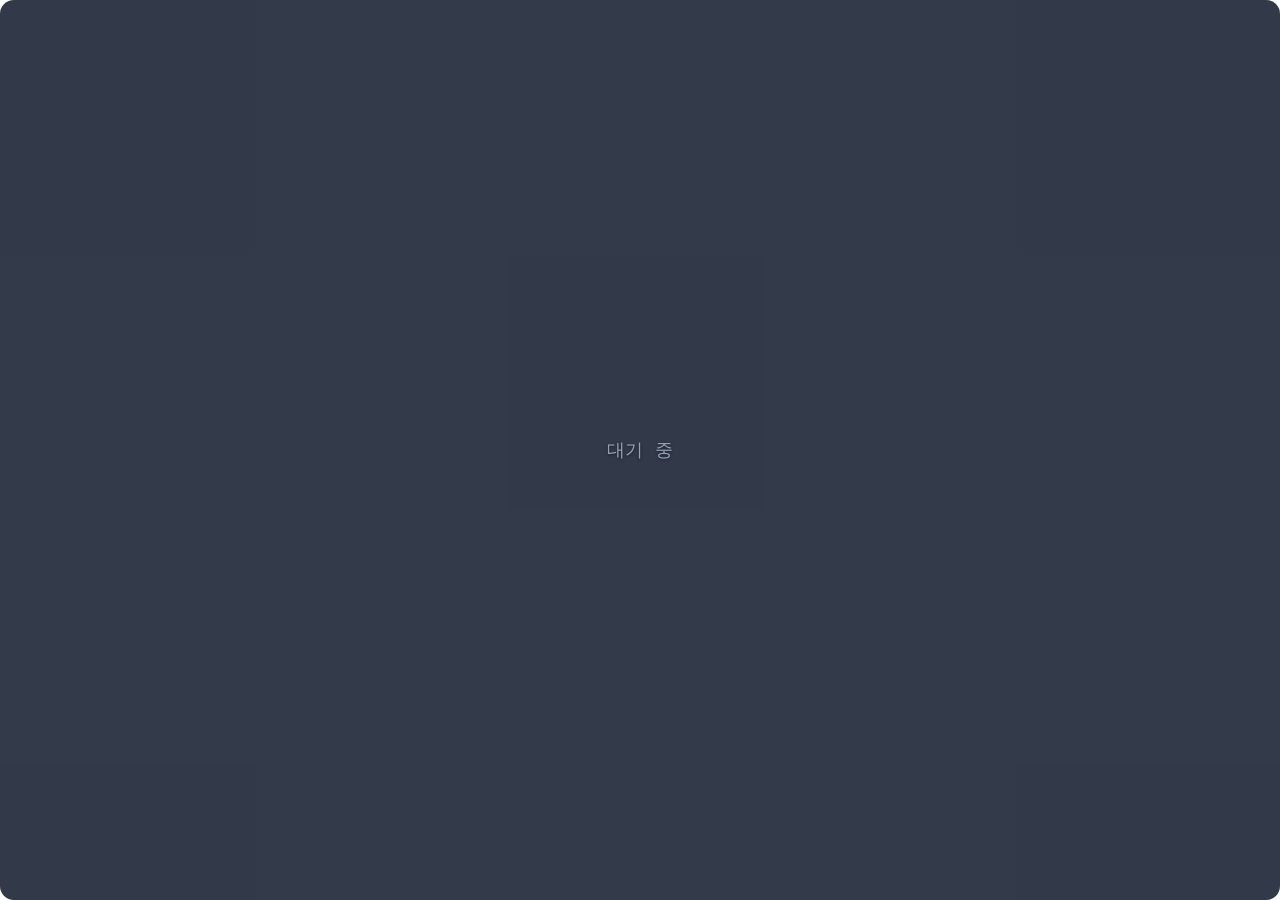
==== ui/index.html @ b6fe373b "feat: DiligentHours v0.1 — 근무시간 카운트다운 데스크탑 타이머 당일 첫 키보드/마우스 전역 입력을 근무 시작으로 감지하여, 합의된 근무시간 (기본 9h)까지 " ====
<!doctype html>
<html lang="ko">
<head>
  <meta charset="utf-8" />
  <title>DiligentHours</title>
  <link rel="stylesheet" href="style.css" />
</head>
<body class="floating-body">
  <!-- 전체 영역이 드래그 핸들 (플로팅 창 이동) -->
  <div id="container" class="idle" data-tauri-drag-region>
    <div id="time" data-tauri-drag-region>대기 중</div>
  </div>
  <script src="main.js"></script>
</body>
</html>
---- ui/style.css ----
/* ==========================================================================
   공통
   ========================================================================== */
* {
  box-sizing: border-box;
}

html,
body {
  margin: 0;
  padding: 0;
  height: 100%;
}

/* ==========================================================================
   플로팅 창 (index.html) — 투명 배경 위 반투명 카드
   ========================================================================== */
body.floating-body {
  background: transparent;
  overflow: hidden;
  user-select: none;
  -webkit-user-select: none;
  cursor: default;
}

body.floating-body #container {
  --opacity: 0.85;
  --font-size: 30px;
  width: 100vw;
  height: 100vh;
  display: flex;
  align-items: center;
  justify-content: center;
  border-radius: 14px;
  background: rgba(15, 23, 42, var(--opacity));
  transition: background 0.3s ease;
}

body.floating-body #time {
  font-family: "Cascadia Mono", Consolas, "SF Mono", "D2Coding", monospace;
  font-weight: 700;
  font-size: var(--font-size);
  color: #e2e8f0;
  text-shadow: 0 1px 3px rgba(0, 0, 0, 0.55);
  letter-spacing: 0.5px;
  white-space: nowrap;
  line-height: 1;
}

/* IDLE: 작고 흐리게 "대기 중" */
body.floating-body #container.idle #time {
  font-size: calc(var(--font-size) * 0.6);
  color: #94a3b8;
  font-weight: 500;
}

/* FINISHED: 붉은 펄스 글로우 하이라이트 */
body.floating-body #container.finished {
  animation: dh-pulse 1.2s ease-in-out infinite;
}

body.floating-body #container.finished #time {
  font-size: calc(var(--font-size) * 0.72);
  color: #fecaca;
}

@keyframes dh-pulse {
  0%,
  100% {
    background: rgba(127, 29, 29, var(--opacity));
    box-shadow: 0 0 0 0 rgba(239, 68, 68, 0);
  }
  50% {
    background: rgba(185, 28, 28, var(--opacity));
    box-shadow: 0 0 24px 6px rgba(239, 68, 68, 0.75);
  }
}

/* ==========================================================================
   설정 창 (settings.html) — 불투명, 라이트/다크 중립 폼
   ========================================================================== */
body.settings-body {
  --bg: #f5f6f8;
  --card: #ffffff;
  --text: #1f2430;
  --muted: #667085;
  --border: #d8dce3;
  --accent: #2563eb;
  --accent-text: #ffffff;
  background: var(--bg);
  color: var(--text);
  font-family: "Malgun Gothic", "Apple SD Gothic Neo", "Segoe UI", sans-serif;
  font-size: 13px;
  overflow-y: auto;
}

@media (prefers-color-scheme: dark) {
  body.settings-body {
    --bg: #16181d;
    --card: #1f232b;
    --text: #e6e8ee;
    --muted: #9aa3b2;
    --border: #343a46;
    --accent: #3b82f6;
  }
}

body.settings-body main {
  max-width: 420px;
  margin: 0 auto;
  padding: 14px 16px 18px;
}

body.settings-body h1 {
  font-size: 16px;
  margin: 0 0 12px;
}

body.settings-body fieldset {
  background: var(--card);
  border: 1px solid var(--border);
  border-radius: 10px;
  padding: 10px 12px;
  margin: 0 0 10px;
}

body.settings-body legend {
  font-weight: 700;
  font-size: 12px;
  color: var(--muted);
  padding: 0 4px;
}

body.settings-body .row {
  display: flex;
  align-items: center;
  gap: 8px;
  padding: 4px 0;
  flex-wrap: wrap;
}

body.settings-body label {
  display: flex;
  align-items: center;
  gap: 6px;
}

body.settings-body input[type="number"] {
  width: 58px;
  padding: 4px 6px;
  border: 1px solid var(--border);
  border-radius: 6px;
  background: var(--bg);
  color: var(--text);
}

body.settings-body input[type="range"] {
  flex: 1;
  min-width: 120px;
  accent-color: var(--accent);
}

body.settings-body input[type="checkbox"],
body.settings-body input[type="radio"] {
  accent-color: var(--accent);
}

body.settings-body .range-value {
  min-width: 44px;
  text-align: right;
  color: var(--muted);
  font-variant-numeric: tabular-nums;
}

body.settings-body .actions {
  display: flex;
  align-items: center;
  gap: 8px;
  margin-top: 12px;
}

body.settings-body button {
  padding: 7px 14px;
  border: 1px solid var(--border);
  border-radius: 8px;
  background: var(--card);
  color: var(--text);
  font-size: 13px;
  cursor: pointer;
}

body.settings-body button.primary {
  background: var(--accent);
  border-color: var(--accent);
  color: var(--accent-text);
  font-weight: 700;
}

body.settings-body button:hover {
  filter: brightness(1.05);
}

body.settings-body #save-feedback {
  color: #16a34a;
  font-weight: 700;
  opacity: 0;
  transition: opacity 0.25s ease;
}

body.settings-body #save-feedback.visible {
  opacity: 1;
}

body.settings-body .privacy-note {
  margin-top: 14px;
  font-size: 11px;
  color: var(--muted);
  line-height: 1.5;
}
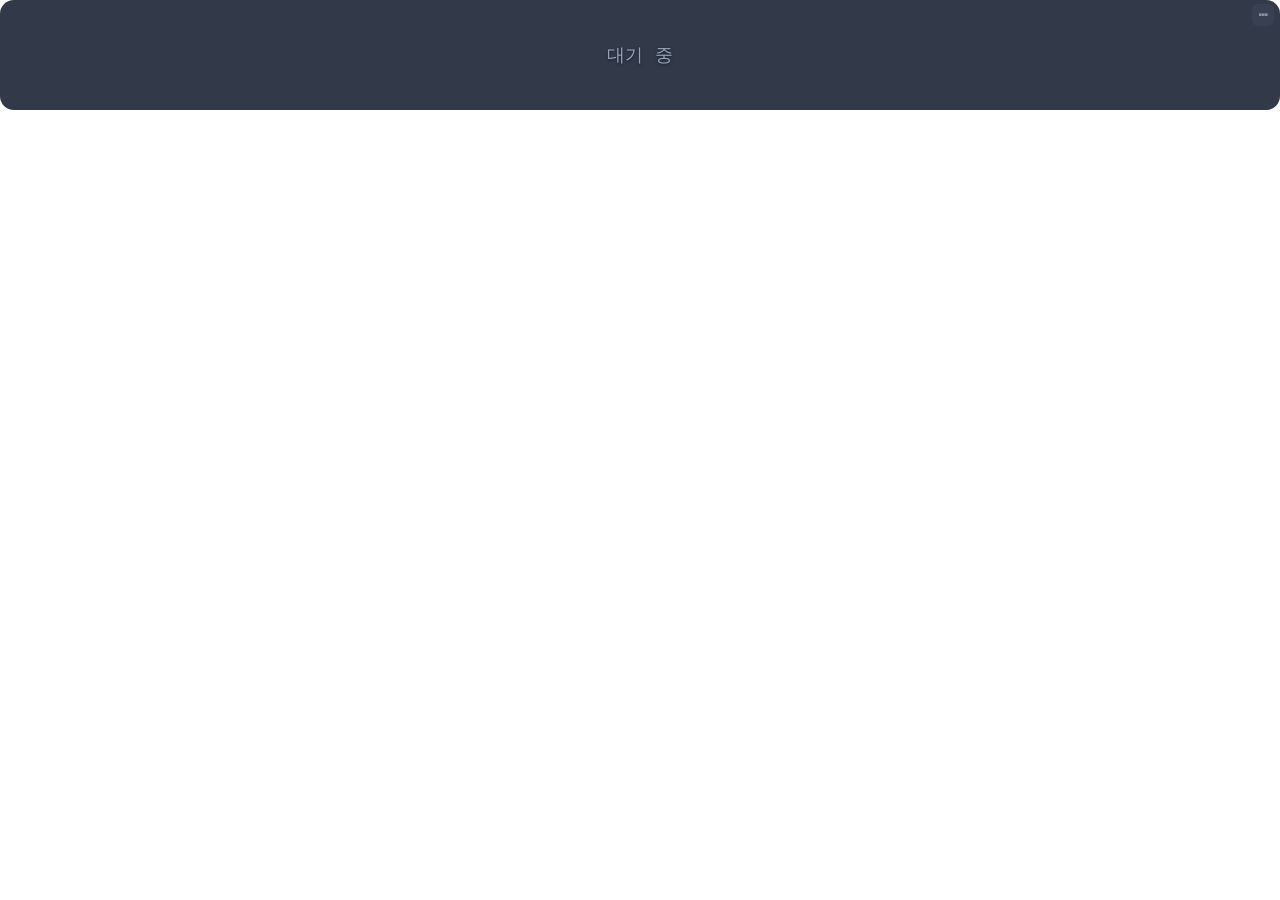
==== commit f415506f: "feat(v0.2): ⋯ 팝오버 메뉴 + 트레이 파이차트 + 종료 시각 지정 플로팅 창 우측 상단에 ⋯ 팝오버를 추가하고, 트레이 아이콘에 남은 시간 진행률을 파이차트로 표시한다." ====
--- a/ui/index.html
+++ b/ui/index.html
@@ -6,10 +6,52 @@
   <link rel="stylesheet" href="style.css" />
 </head>
 <body class="floating-body">
-  <!-- 전체 영역이 드래그 핸들 (플로팅 창 이동) -->
+  <!-- 전체 영역이 드래그 핸들 (플로팅 창 이동). 케밥 버튼/팝오버는 이 밖에 두어 드래그되지 않게 한다. -->
   <div id="container" class="idle" data-tauri-drag-region>
     <div id="time" data-tauri-drag-region>대기 중</div>
   </div>
+
+  <!-- "⋯" 빠른 메뉴 버튼 (드래그 영역 밖, 우상단 고정) -->
+  <button id="menu-btn" type="button" title="빠른 메뉴" aria-label="빠른 메뉴" aria-haspopup="true" aria-expanded="false">⋯</button>
+
+  <!-- 인-윈도우 팝오버 패널 -->
+  <div id="popover" hidden>
+    <div class="pop-section">
+      <div class="pop-label">카운트다운 시간 설정</div>
+      <div class="pop-row">
+        <label>시 <input id="pop-hours" type="number" min="0" max="23" step="1" inputmode="numeric" /></label>
+        <label>분 <input id="pop-minutes" type="number" min="0" max="59" step="1" inputmode="numeric" /></label>
+      </div>
+    </div>
+
+    <div class="pop-section">
+      <div class="pop-label">표시 방식</div>
+      <div class="pop-seg" role="radiogroup" aria-label="표시 방식">
+        <button id="pop-fmt-hms" type="button" class="seg-btn" role="radio" aria-checked="false">시:분:초</button>
+        <button id="pop-fmt-seconds" type="button" class="seg-btn" role="radio" aria-checked="false">초</button>
+      </div>
+    </div>
+
+    <div class="pop-section">
+      <div class="pop-label">종료 시각 지정</div>
+      <div class="pop-row">
+        <label>시 <input id="pop-target-hours" type="number" min="0" max="23" step="1" inputmode="numeric" /></label>
+        <label>분 <input id="pop-target-minutes" type="number" min="0" max="59" step="1" inputmode="numeric" /></label>
+        <button id="pop-target-apply" type="button" class="pop-btn pop-btn-inline">적용</button>
+      </div>
+      <div class="pop-hint">선택한 시각까지 남은 시간으로 맞춥니다.</div>
+    </div>
+
+    <div class="pop-section pop-actions">
+      <button id="pop-tray" type="button" class="pop-btn">트레이로 내리기</button>
+      <button id="pop-reset" type="button" class="pop-btn danger">초기화 (테스트용)</button>
+    </div>
+
+    <div class="pop-section pop-actions pop-quit-section">
+      <button id="pop-quit" type="button" class="pop-btn quit">종료</button>
+    </div>
+  </div>
+
   <script src="main.js"></script>
 </body>
 </html>
--- a/ui/style.css
+++ b/ui/style.css
@@ -26,8 +26,10 @@
 body.floating-body #container {
   --opacity: 0.85;
   --font-size: 30px;
+  /* 컴팩트 카드 높이(110px)에 고정 — 창이 팝오버로 커져도 시간 위치가 유지된다.
+     (요구사항 3: 창이 확장돼도 시간은 "제자리"에 있어야 함) */
   width: 100vw;
-  height: 100vh;
+  height: 110px;
   display: flex;
   align-items: center;
   justify-content: center;
@@ -74,6 +76,200 @@
     background: rgba(185, 28, 28, var(--opacity));
     box-shadow: 0 0 24px 6px rgba(239, 68, 68, 0.75);
   }
+}
+
+/* ==========================================================================
+   플로팅 창 — "⋯" 빠른 메뉴 버튼 + 팝오버 패널
+   ========================================================================== */
+body.floating-body #menu-btn {
+  position: fixed;
+  top: 4px;
+  right: 6px;
+  z-index: 20;
+  width: 22px;
+  height: 22px;
+  padding: 0;
+  border: none;
+  border-radius: 6px;
+  background: rgba(148, 163, 184, 0.14);
+  color: #cbd5e1;
+  font-size: 16px;
+  line-height: 1;
+  font-weight: 700;
+  cursor: pointer;
+  opacity: 0.55;
+  transition: opacity 0.15s ease, background 0.15s ease;
+  /* 드래그 영역에 포함되지 않도록 명시 */
+  -webkit-app-region: no-drag;
+}
+
+body.floating-body #menu-btn:hover {
+  opacity: 1;
+  background: rgba(148, 163, 184, 0.28);
+}
+
+body.floating-body #menu-btn.open {
+  opacity: 1;
+  background: rgba(148, 163, 184, 0.32);
+}
+
+body.floating-body #popover {
+  position: fixed;
+  top: 30px;
+  left: 8px;
+  right: 8px;
+  z-index: 15;
+  padding: 10px 12px 12px;
+  border-radius: 12px;
+  background: rgba(15, 23, 42, 0.97);
+  border: 1px solid rgba(148, 163, 184, 0.18);
+  box-shadow: 0 10px 30px rgba(0, 0, 0, 0.5);
+  color: #e2e8f0;
+  font-family: "Malgun Gothic", "Apple SD Gothic Neo", "Segoe UI", sans-serif;
+  font-size: 12px;
+  -webkit-app-region: no-drag;
+  /* 컨트롤이 늘어나도 창 밖으로 잘리지 않게 스크롤 (확장 창 높이보다 커지면) */
+  max-height: calc(100vh - 38px);
+  overflow-y: auto;
+}
+
+body.floating-body #popover[hidden] {
+  display: none;
+}
+
+body.floating-body .pop-section {
+  margin-bottom: 10px;
+}
+
+body.floating-body .pop-section:last-child {
+  margin-bottom: 0;
+}
+
+body.floating-body .pop-label {
+  font-size: 11px;
+  font-weight: 700;
+  color: #94a3b8;
+  margin-bottom: 5px;
+}
+
+body.floating-body .pop-row {
+  display: flex;
+  gap: 10px;
+}
+
+body.floating-body .pop-row label {
+  display: flex;
+  align-items: center;
+  gap: 5px;
+  color: #cbd5e1;
+}
+
+body.floating-body #popover input[type="number"] {
+  width: 52px;
+  padding: 4px 6px;
+  border: 1px solid rgba(148, 163, 184, 0.28);
+  border-radius: 6px;
+  background: rgba(2, 6, 23, 0.6);
+  color: #e2e8f0;
+  font-size: 12px;
+  font-variant-numeric: tabular-nums;
+}
+
+body.floating-body .pop-seg {
+  display: flex;
+  gap: 6px;
+}
+
+body.floating-body .seg-btn {
+  flex: 1;
+  padding: 6px 8px;
+  border: 1px solid rgba(148, 163, 184, 0.28);
+  border-radius: 7px;
+  background: rgba(2, 6, 23, 0.5);
+  color: #cbd5e1;
+  font-size: 12px;
+  cursor: pointer;
+  transition: background 0.15s ease, border-color 0.15s ease;
+}
+
+body.floating-body .seg-btn:hover {
+  background: rgba(148, 163, 184, 0.15);
+}
+
+body.floating-body .seg-btn[aria-checked="true"] {
+  background: #2563eb;
+  border-color: #2563eb;
+  color: #ffffff;
+  font-weight: 700;
+}
+
+body.floating-body .pop-actions {
+  display: flex;
+  flex-direction: column;
+  gap: 7px;
+}
+
+body.floating-body .pop-btn {
+  width: 100%;
+  padding: 7px 10px;
+  border: 1px solid rgba(148, 163, 184, 0.28);
+  border-radius: 7px;
+  background: rgba(2, 6, 23, 0.5);
+  color: #e2e8f0;
+  font-size: 12px;
+  cursor: pointer;
+  transition: background 0.15s ease, border-color 0.15s ease, color 0.15s ease;
+}
+
+body.floating-body .pop-btn:hover {
+  background: rgba(148, 163, 184, 0.15);
+}
+
+body.floating-body .pop-btn.danger {
+  color: #fca5a5;
+  border-color: rgba(248, 113, 113, 0.35);
+}
+
+body.floating-body .pop-btn.danger:hover {
+  background: rgba(127, 29, 29, 0.4);
+  color: #fecaca;
+}
+
+/* "적용" — 행 안에 들어가는 좁은 버튼 (전체폭 X) */
+body.floating-body .pop-btn-inline {
+  width: auto;
+  flex: 0 0 auto;
+  padding: 4px 12px;
+  margin-left: auto;
+}
+
+/* 종료 시각 도움말 (작고 흐리게) */
+body.floating-body .pop-hint {
+  margin-top: 5px;
+  font-size: 10px;
+  color: #64748b;
+  line-height: 1.4;
+}
+
+/* 종료 섹션 — 구분선으로 시각적 분리 */
+body.floating-body .pop-quit-section {
+  margin-top: 10px;
+  padding-top: 10px;
+  border-top: 1px solid rgba(148, 163, 184, 0.16);
+}
+
+/* 종료 버튼 — 터미널 액션. 초기화(danger)보다 진한 빨강 톤으로 구분 */
+body.floating-body .pop-btn.quit {
+  color: #fecaca;
+  background: rgba(127, 29, 29, 0.35);
+  border-color: rgba(220, 38, 38, 0.55);
+  font-weight: 700;
+}
+
+body.floating-body .pop-btn.quit:hover {
+  background: rgba(185, 28, 28, 0.6);
+  border-color: rgba(239, 68, 68, 0.75);
+  color: #ffffff;
 }
 
 /* ==========================================================================
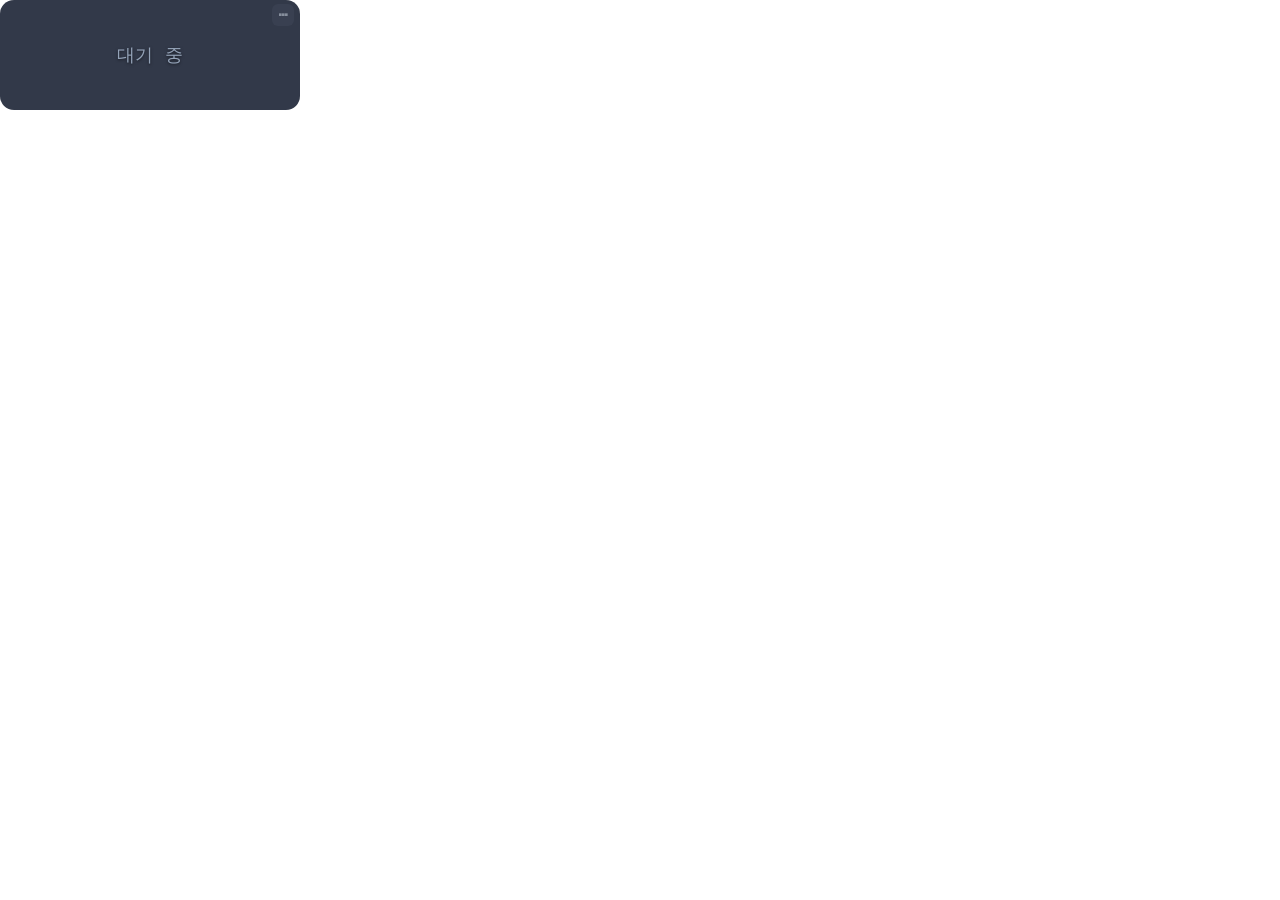
==== commit bfa4b66c: "feat(v0.2.1): 팝오버 우측 배치 · 종료시각 영속 · 배경색/투명도 · 여백 축소 - ⋯ 팝오버를 본 창을 가리지 않는 위치에 표시(기본 우측 → 좌/아래/위 폴백). " ====
--- a/ui/index.html
+++ b/ui/index.html
@@ -9,10 +9,9 @@
   <!-- 전체 영역이 드래그 핸들 (플로팅 창 이동). 케밥 버튼/팝오버는 이 밖에 두어 드래그되지 않게 한다. -->
   <div id="container" class="idle" data-tauri-drag-region>
     <div id="time" data-tauri-drag-region>대기 중</div>
+    <!-- "⋯" 빠른 메뉴 버튼 (드래그 영역 밖, 카드 우상단 고정) -->
+    <button id="menu-btn" type="button" title="빠른 메뉴" aria-label="빠른 메뉴" aria-haspopup="true" aria-expanded="false">⋯</button>
   </div>
-
-  <!-- "⋯" 빠른 메뉴 버튼 (드래그 영역 밖, 우상단 고정) -->
-  <button id="menu-btn" type="button" title="빠른 메뉴" aria-label="빠른 메뉴" aria-haspopup="true" aria-expanded="false">⋯</button>
 
   <!-- 인-윈도우 팝오버 패널 -->
   <div id="popover" hidden>
@@ -48,7 +47,7 @@
     </div>
 
     <div class="pop-section pop-actions pop-quit-section">
-      <button id="pop-quit" type="button" class="pop-btn quit">종료</button>
+      <button id="pop-quit" type="button" class="pop-btn quit">어플 종료</button>
     </div>
   </div>
 
--- a/ui/style.css
+++ b/ui/style.css
@@ -23,18 +23,28 @@
   cursor: default;
 }
 
+/* 배경색(RGB)·불투명도는 설정에서 온 값을 JS 가 CSS 변수로 주입한다.
+   기본값 = 기존 rgb(15,23,42) @ 0.85. */
+body.floating-body {
+  --dh-bg-rgb: 15, 23, 42;
+  --opacity: 0.85;
+}
+
 body.floating-body #container {
-  --opacity: 0.85;
   --font-size: 30px;
-  /* 컴팩트 카드 높이(110px)에 고정 — 창이 팝오버로 커져도 시간 위치가 유지된다.
-     (요구사항 3: 창이 확장돼도 시간은 "제자리"에 있어야 함) */
-  width: 100vw;
+  /* 팝오버가 열리면 창이 카드+패널을 아우르도록 커진다. 카드는 자기 자리에 고정되어야
+     하므로 절대 배치하고, JS 가 배치별 (left,top,폭,높이) 를 인라인으로 지정한다.
+     기본(컴팩트)은 창 전체를 채우는 300x110. */
+  position: absolute;
+  left: 0;
+  top: 0;
+  width: 300px;
   height: 110px;
   display: flex;
   align-items: center;
   justify-content: center;
   border-radius: 14px;
-  background: rgba(15, 23, 42, var(--opacity));
+  background: rgba(var(--dh-bg-rgb), var(--opacity));
   transition: background 0.3s ease;
 }
 
@@ -82,7 +92,7 @@
    플로팅 창 — "⋯" 빠른 메뉴 버튼 + 팝오버 패널
    ========================================================================== */
 body.floating-body #menu-btn {
-  position: fixed;
+  position: absolute;
   top: 4px;
   right: 6px;
   z-index: 20;
@@ -114,22 +124,23 @@
 }
 
 body.floating-body #popover {
-  position: fixed;
-  top: 30px;
-  left: 8px;
-  right: 8px;
+  position: absolute;
+  left: 0;
+  top: 0;
   z-index: 15;
-  padding: 10px 12px 12px;
+  width: 260px;
+  padding: 5px 6px 6px;
   border-radius: 12px;
-  background: rgba(15, 23, 42, 0.97);
+  /* 카드와 동일한 배경색을 쓰되 가독성을 위해 약간 더 진하게(불투명도 하한 보정). */
+  background: rgba(var(--dh-bg-rgb), min(1, calc(var(--opacity) + 0.12)));
   border: 1px solid rgba(148, 163, 184, 0.18);
   box-shadow: 0 10px 30px rgba(0, 0, 0, 0.5);
   color: #e2e8f0;
   font-family: "Malgun Gothic", "Apple SD Gothic Neo", "Segoe UI", sans-serif;
   font-size: 12px;
   -webkit-app-region: no-drag;
-  /* 컨트롤이 늘어나도 창 밖으로 잘리지 않게 스크롤 (확장 창 높이보다 커지면) */
-  max-height: calc(100vh - 38px);
+  /* 컨트롤이 화면보다 커지면 스크롤 (배치가 완전히 안 맞을 때의 폴백) */
+  max-height: calc(100vh - 12px);
   overflow-y: auto;
 }
 
@@ -138,7 +149,7 @@
 }
 
 body.floating-body .pop-section {
-  margin-bottom: 10px;
+  margin-bottom: 5px;
 }
 
 body.floating-body .pop-section:last-child {
@@ -149,24 +160,24 @@
   font-size: 11px;
   font-weight: 700;
   color: #94a3b8;
-  margin-bottom: 5px;
+  margin-bottom: 3px;
 }
 
 body.floating-body .pop-row {
   display: flex;
-  gap: 10px;
+  gap: 5px;
 }
 
 body.floating-body .pop-row label {
   display: flex;
   align-items: center;
-  gap: 5px;
+  gap: 3px;
   color: #cbd5e1;
 }
 
 body.floating-body #popover input[type="number"] {
   width: 52px;
-  padding: 4px 6px;
+  padding: 2px 3px;
   border: 1px solid rgba(148, 163, 184, 0.28);
   border-radius: 6px;
   background: rgba(2, 6, 23, 0.6);
@@ -177,12 +188,12 @@
 
 body.floating-body .pop-seg {
   display: flex;
-  gap: 6px;
+  gap: 3px;
 }
 
 body.floating-body .seg-btn {
   flex: 1;
-  padding: 6px 8px;
+  padding: 3px 4px;
   border: 1px solid rgba(148, 163, 184, 0.28);
   border-radius: 7px;
   background: rgba(2, 6, 23, 0.5);
@@ -206,12 +217,12 @@
 body.floating-body .pop-actions {
   display: flex;
   flex-direction: column;
-  gap: 7px;
+  gap: 4px;
 }
 
 body.floating-body .pop-btn {
   width: 100%;
-  padding: 7px 10px;
+  padding: 4px 5px;
   border: 1px solid rgba(148, 163, 184, 0.28);
   border-radius: 7px;
   background: rgba(2, 6, 23, 0.5);
@@ -239,13 +250,13 @@
 body.floating-body .pop-btn-inline {
   width: auto;
   flex: 0 0 auto;
-  padding: 4px 12px;
+  padding: 2px 6px;
   margin-left: auto;
 }
 
 /* 종료 시각 도움말 (작고 흐리게) */
 body.floating-body .pop-hint {
-  margin-top: 5px;
+  margin-top: 3px;
   font-size: 10px;
   color: #64748b;
   line-height: 1.4;
@@ -253,8 +264,8 @@
 
 /* 종료 섹션 — 구분선으로 시각적 분리 */
 body.floating-body .pop-quit-section {
-  margin-top: 10px;
-  padding-top: 10px;
+  margin-top: 5px;
+  padding-top: 5px;
   border-top: 1px solid rgba(148, 163, 184, 0.16);
 }
 
